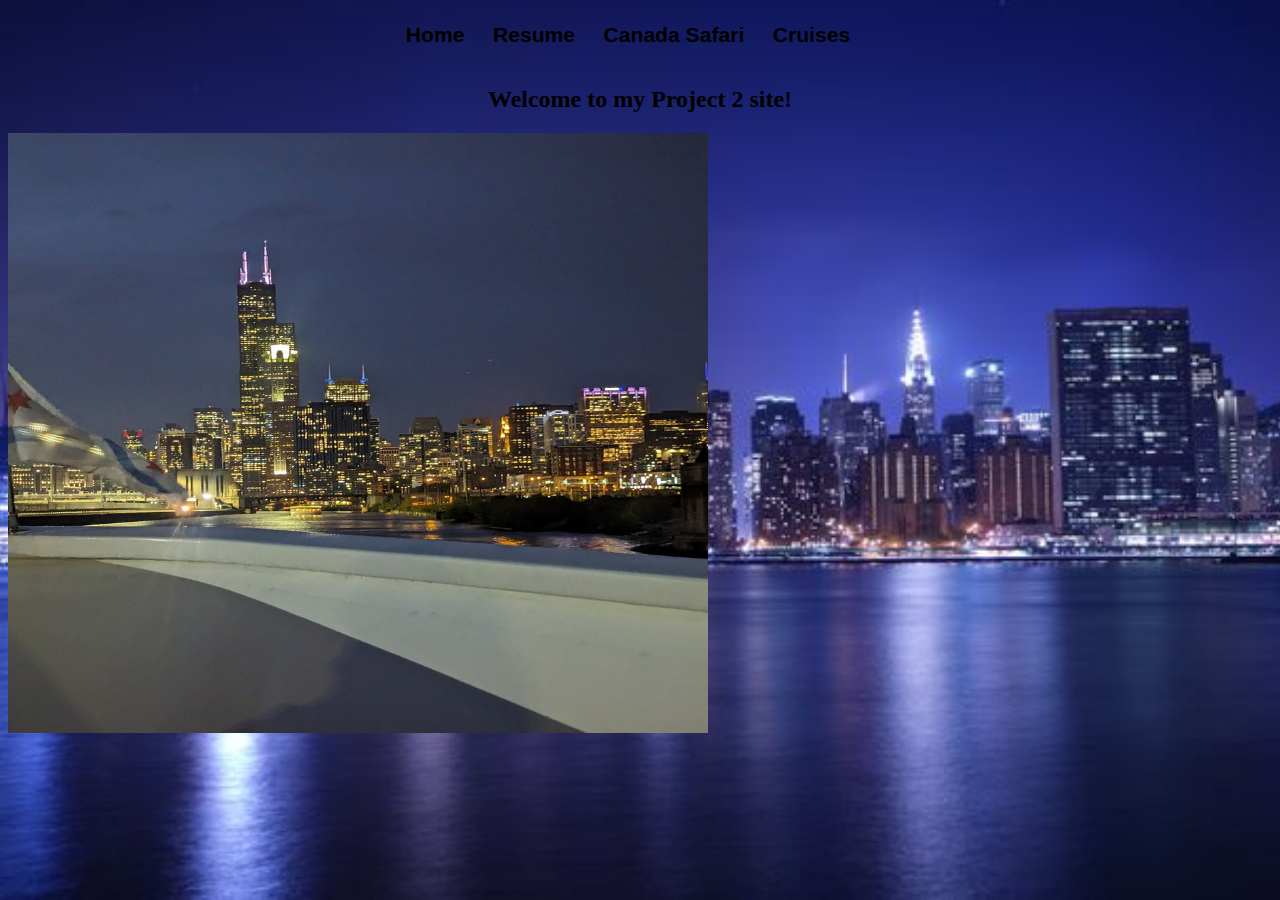
==== index.html @ bb77d840 "uploaded project 2 files" ====
<!DOCTYPE html>
<html lang="en">
  <head>
    <meta charset="utf-8">
    <title>Home Page</title>
    <link rel="stylesheet" href="css/reset.css">
    <link rel="stylesheet" href="css/styles.css">
  </head>
  <body class="home-page">
    
    <div>
      <ul>
        <li><a href="index.html">Home</a></li>
        <li><a href="resume.html">Resume</a></li>
        <li><a href="canada.html">Canada Safari</a></li>
        <li><a href="cruise.html">Cruises</a></li>
      </ul>
    </div>

    <h2>Welcome to my Project 2 site!</h2>
    <img src="images/skyline.jpg" alt="Chicago Skyline" width="700" height="600">
    
  </body>
</html>
---- css/styles.css ----
body.cruise-page {
  background-image: url('../images/cruisebackground.jpg');
  background-size: cover;
  background-position: center;
  background-attachment: fixed;
  color: #00ff08;
}

body.home-page {
  background-image: url('../images/citybackground.jpg');
  background-size: cover;
  background-position: center;
  background-attachment: fixed;
  color: #000000;
}

body.safari-page {
  background-image: url('../images/safaribackground.jpg');
  background-size: cover;
  background-position: center;
  background-attachment: fixed;
  color: #000000;
}

body.resume-page {
  background-color: #ffffff;
  color: #000000;
}

body {
  font-family: "Arial", "Helvetica", sans-serif;
}

h1, h2, h3 {
  text-align: center;
  margin-top: 2rem;
  font-family: 'Georgia', serif;
}

section {
  margin: 2rem auto;
  padding: 2rem;
  max-width: 80%;
}

nav {
  text-align: center;
  margin: 1rem 0;
}

nav ul {
  list-style-type: none;
  padding: 0;
}

nav ul li {
  display: inline;
  margin-right: 2rem;
}

nav ul li a {
  color: #000000;
  text-decoration: none;
  font-weight: bold;
}

nav ul li a:hover {
  color: #ffcc00;
}

ul {
  list-style-type: none;
  padding: 0;
  text-align: center;
}

ul li {
  display: inline-block;
  margin-right: 1.5rem;
}

ul li a {
  color: #000000;
  text-decoration: none;
  font-weight: bold;
  font-size: 1.2em;
}

ul li a:hover {
  color: #ffcc00;
}

p, li {
  text-align: left;
  font-size: 1.1em;
  line-height: 1.8;
}

@media screen and (max-width: 768px) {
  section {
    max-width: 95%;
  }
  a {
    color: #0066cc;
    text-decoration: none;
  }
  a:hover {
    color: #ff6600;
    text-decoration: underline;
  }

  img {
    max-width: 100%;
    height: auto;
    border-radius: 10px;
  }

  ul li {
    margin-right: 8px;
  }
}
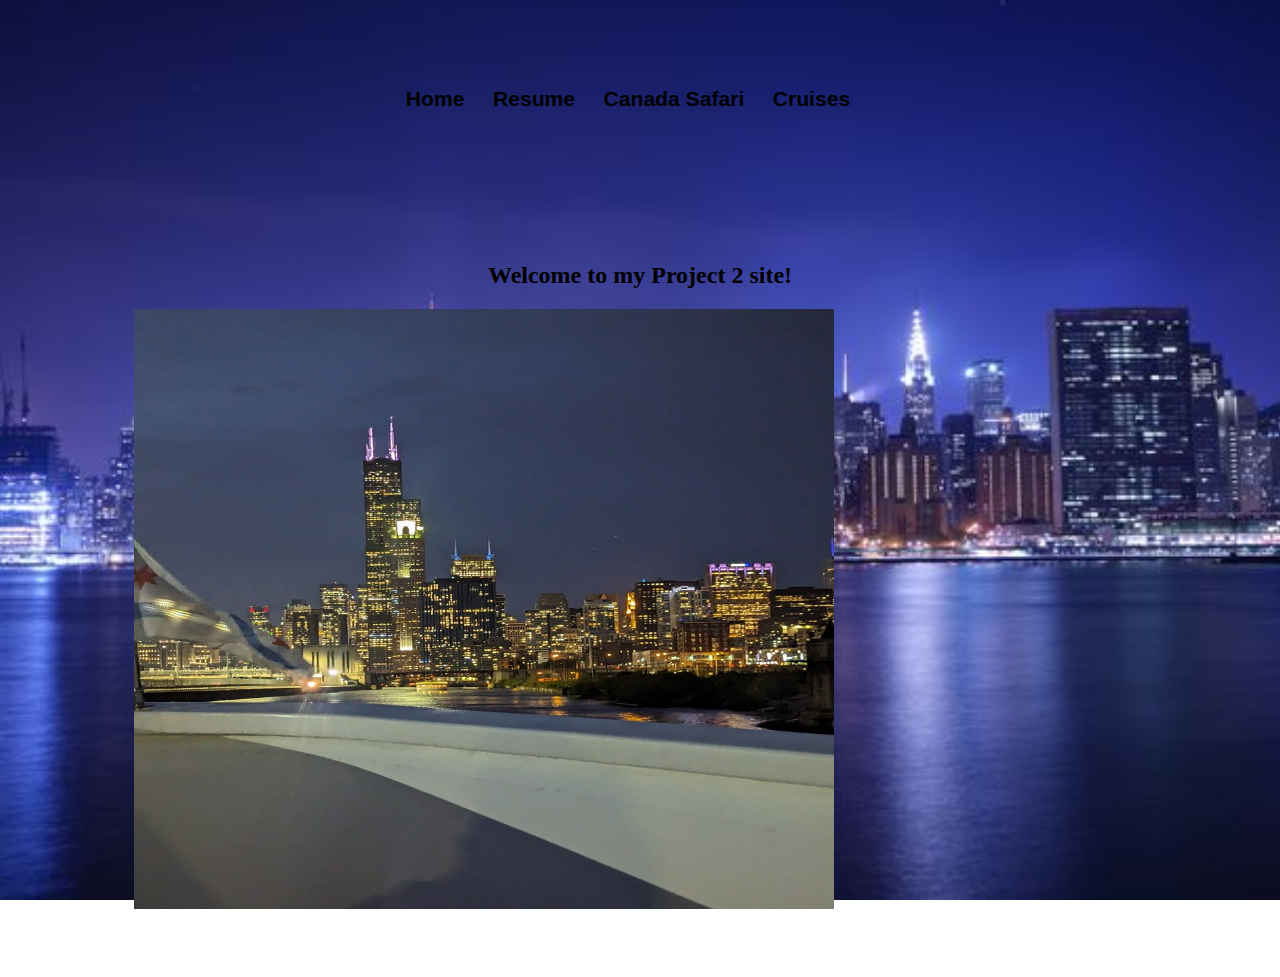
==== commit df65df19: "Update index.html" ====
--- a/index.html
+++ b/index.html
@@ -6,19 +6,22 @@
     <link rel="stylesheet" href="css/reset.css">
     <link rel="stylesheet" href="css/styles.css">
   </head>
+
   <body class="home-page">
     
-    <div>
+    <section>
       <ul>
         <li><a href="index.html">Home</a></li>
         <li><a href="resume.html">Resume</a></li>
         <li><a href="canada.html">Canada Safari</a></li>
         <li><a href="cruise.html">Cruises</a></li>
       </ul>
-    </div>
+    </section>
 
-    <h2>Welcome to my Project 2 site!</h2>
-    <img src="images/skyline.jpg" alt="Chicago Skyline" width="700" height="600">
+    <section>
+      <h2>Welcome to my Project 2 site!</h2>
+      <img src="images/skyline.jpg" alt="Chicago Skyline" width="700" height="600">
+    </section>
     
   </body>
 </html>
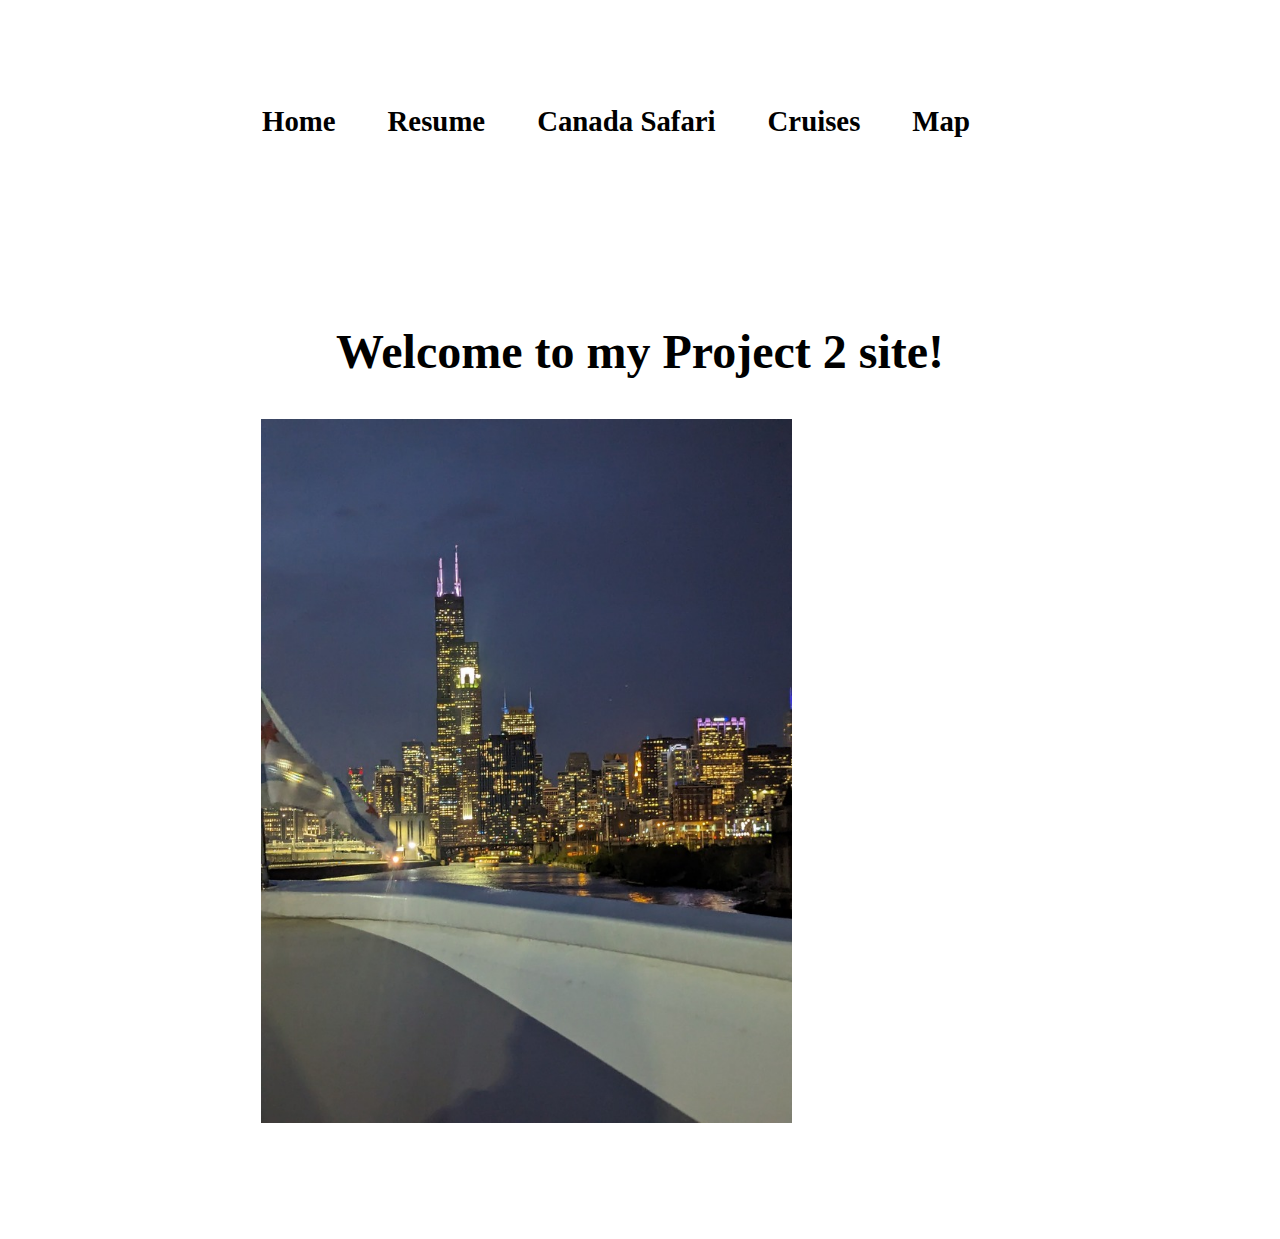
==== commit 7db8a827: "Added map to navigation" ====
--- a/index.html
+++ b/index.html
@@ -15,6 +15,7 @@
         <li><a href="resume.html">Resume</a></li>
         <li><a href="canada.html">Canada Safari</a></li>
         <li><a href="cruise.html">Cruises</a></li>
+		<li><a href="map.html">Map</a></li>
       </ul>
     </section>
 
--- a/css/styles.css
+++ b/css/styles.css
@@ -1,34 +1,10 @@
+
 body.cruise-page {
   background-image: url('../images/cruisebackground.jpg');
   background-size: cover;
   background-position: center;
   background-attachment: fixed;
   color: #00ff08;
-}
-
-body.home-page {
-  background-image: url('../images/citybackground.jpg');
-  background-size: cover;
-  background-position: center;
-  background-attachment: fixed;
-  color: #000000;
-}
-
-body.safari-page {
-  background-image: url('../images/safaribackground.jpg');
-  background-size: cover;
-  background-position: center;
-  background-attachment: fixed;
-  color: #000000;
-}
-
-body.resume-page {
-  background-color: #ffffff;
-  color: #000000;
-}
-
-body {
-  font-family: "Arial", "Helvetica", sans-serif;
 }
 
 h1, h2, h3 {
@@ -96,26 +72,105 @@
   line-height: 1.8;
 }
 
+
 @media screen and (max-width: 768px) {
   section {
     max-width: 95%;
+    padding: 1rem;
   }
-  a {
-    color: #0066cc;
-    text-decoration: none;
-  }
-  a:hover {
-    color: #ff6600;
-    text-decoration: underline;
+
+  h1, h2, h3 {
+    font-size: 1.5em;
   }
 
   img {
     max-width: 100%;
     height: auto;
-    border-radius: 10px;
+    margin-bottom: 1rem;
   }
 
   ul li {
     margin-right: 8px;
+    font-size: 1em;
+  }
+
+  nav ul li {
+    display: block;
+    margin-bottom: 10px;
+  }
+
+  nav ul li a {
+    font-size: 1.2em;
   }
 }
+
+
+@media screen and (min-width: 1024px) {
+  body.cruise-page {
+    background-size: cover;
+  }
+
+  section {
+    max-width: 70%;
+    padding: 2rem;
+  }
+
+  h1, h2, h3 {
+    font-size: 2.5em;
+  }
+
+  img {
+    width: 80%;
+    height: auto;
+    margin-bottom: 1.5rem;
+  }
+
+  ul li {
+    font-size: 1.4em;
+    margin-right: 2rem;
+  }
+
+  nav ul li {
+    display: inline-block;
+    margin-right: 2rem;
+  }
+
+  nav ul li a {
+    font-size: 1.4em;
+  }
+}
+
+
+@media screen and (min-width: 1280px) {
+  body.cruise-page {
+    background-size: contain;
+  }
+
+  section {
+    max-width: 60%;
+    padding: 3rem;
+  }
+
+  h1, h2, h3 {
+    font-size: 3em;
+  }
+
+  img {
+    width: 70%;
+    margin-bottom: 2rem;
+  }
+
+  ul li {
+    font-size: 1.5em;
+    margin-right: 3rem;
+  }
+
+  nav ul li {
+    display: inline-block;
+    margin-right: 3rem;
+  }
+
+  nav ul li a {
+    font-size: 1.5em;
+  }
+}
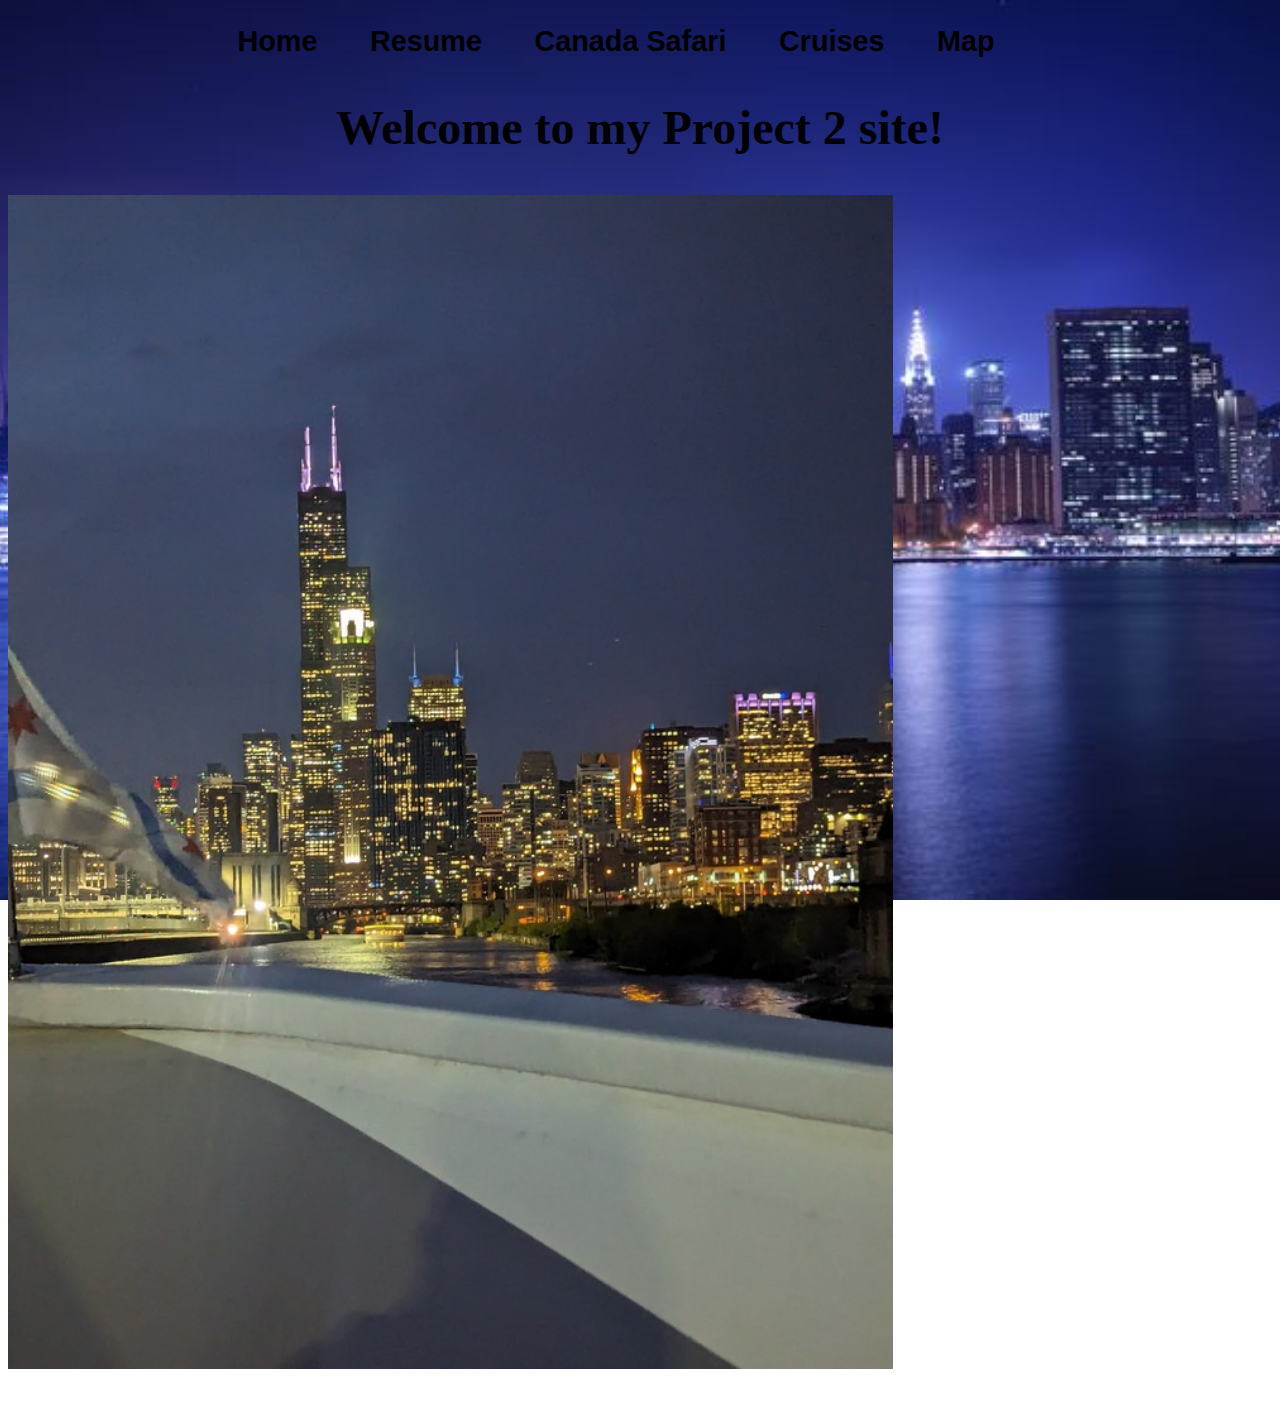
==== commit b2c25d3d: "html warning fix" ====
--- a/index.html
+++ b/index.html
@@ -5,24 +5,25 @@
     <title>Home Page</title>
     <link rel="stylesheet" href="css/reset.css">
     <link rel="stylesheet" href="css/styles.css">
+    <script src="js/script.js" defer></script>
   </head>
 
   <body class="home-page">
     
-    <section>
+    <div>
       <ul>
         <li><a href="index.html">Home</a></li>
         <li><a href="resume.html">Resume</a></li>
         <li><a href="canada.html">Canada Safari</a></li>
         <li><a href="cruise.html">Cruises</a></li>
-		<li><a href="map.html">Map</a></li>
+        <li><a href="map.html">Map</a></li>
       </ul>
-    </section>
+    </div>
 
-    <section>
+    <div>
       <h2>Welcome to my Project 2 site!</h2>
       <img src="images/skyline.jpg" alt="Chicago Skyline" width="700" height="600">
-    </section>
+    </div>
     
   </body>
 </html>
--- a/css/styles.css
+++ b/css/styles.css
@@ -1,3 +1,6 @@
+body {
+  font-family: "Arial", "Helvetica", sans-serif;
+}
 
 body.cruise-page {
   background-image: url('../images/cruisebackground.jpg');
@@ -7,6 +10,27 @@
   color: #00ff08;
 }
 
+body.home-page {
+  background-image: url('../images/citybackground.jpg');
+  background-size: cover;
+  background-position: center;
+  background-attachment: fixed;
+  color: #000000;
+}
+
+body.safari-page {
+  background-image: url('../images/safaribackground.jpg');
+  background-size: cover;
+  background-position: center;
+  background-attachment: fixed;
+  color: #000000;
+}
+
+body.resume-page {
+  background-color: #ffffff;
+  color: #000000;
+}
+
 h1, h2, h3 {
   text-align: center;
   margin-top: 2rem;
@@ -72,7 +96,6 @@
   line-height: 1.8;
 }
 
-
 @media screen and (max-width: 768px) {
   section {
     max-width: 95%;
@@ -104,7 +127,6 @@
   }
 }
 
-
 @media screen and (min-width: 1024px) {
   body.cruise-page {
     background-size: cover;
@@ -140,7 +162,6 @@
   }
 }
 
-
 @media screen and (min-width: 1280px) {
   body.cruise-page {
     background-size: contain;
@@ -174,3 +195,73 @@
     font-size: 1.5em;
   }
 }
+
+.slider {
+  position: relative;
+  width: 100%;
+  max-width: 600px;
+  margin: auto;
+  overflow: hidden;
+}
+
+.slider img {
+  width: 100%;
+  display: none;
+}
+
+.slider img.active {
+  display: block;
+}
+
+button.prev, button.next {
+  position: absolute;
+  top: 50%;
+  transform: translateY(-50%);
+  background-color: rgba(0, 0, 0, 0.5);
+  color: white;
+  border: none;
+  padding: 10px;
+  cursor: pointer;
+  font-size: 18px;
+  z-index: 10;
+}
+
+button.prev {
+  left: 10px;
+}
+
+button.next {
+  right: 10px;
+}
+
+.slider-controls {
+  display: flex;
+  justify-content: space-between;
+  position: relative;
+  margin-top: 10px;
+}
+
+button.prev-bottom, button.next-bottom {
+  background-color: rgba(0, 0, 0, 0.5);
+  color: white;
+  border: none;
+  padding: 10px;
+  cursor: pointer;
+  font-size: 18px;
+}
+
+#map {
+  height: 500px;
+  width: 100%;
+  margin: 20px 0;
+}
+
+.landmarks {
+  list-style-type: none;
+  padding: 0;
+}
+
+.landmarks li {
+  margin: 5px 0;
+  font-weight: bold;
+}
